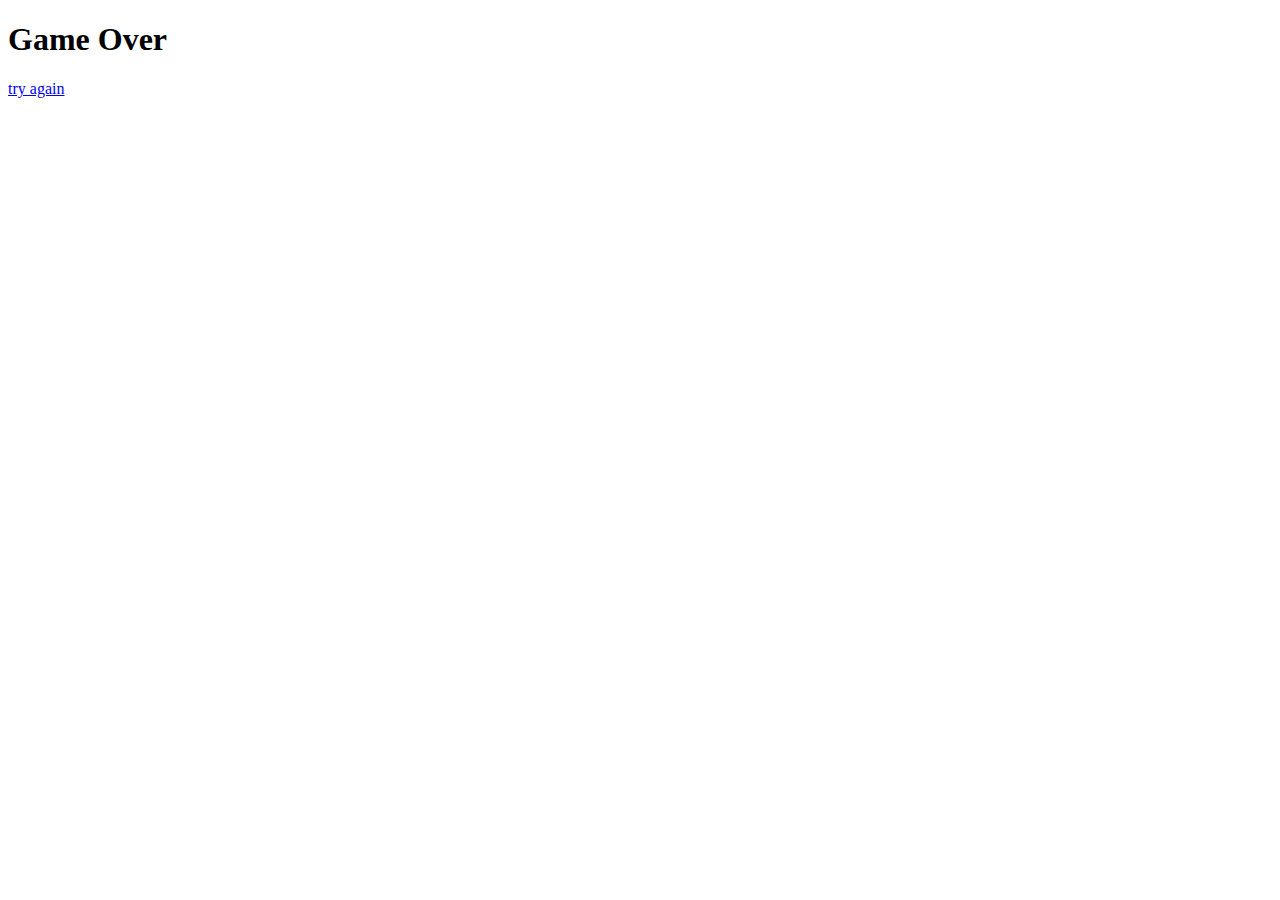
==== gameover.html @ 7afb5dc0 "add gameover page, fix scores counter, minor changes" ====
<!DOCTYPE html>
<html lang="en">
<head>
    <meta charset="UTF-8">
    <meta http-equiv="X-UA-Compatible" content="IE=edge">
    <meta name="viewport" content="width=device-width, initial-scale=1.0">
    <title>Lemmings clone | Game Over</title>
</head>
<body>
    <h1>Game Over</h1>
    <p>
        <a href="./index.html">try again</a>
    </p>
</body>
</html>
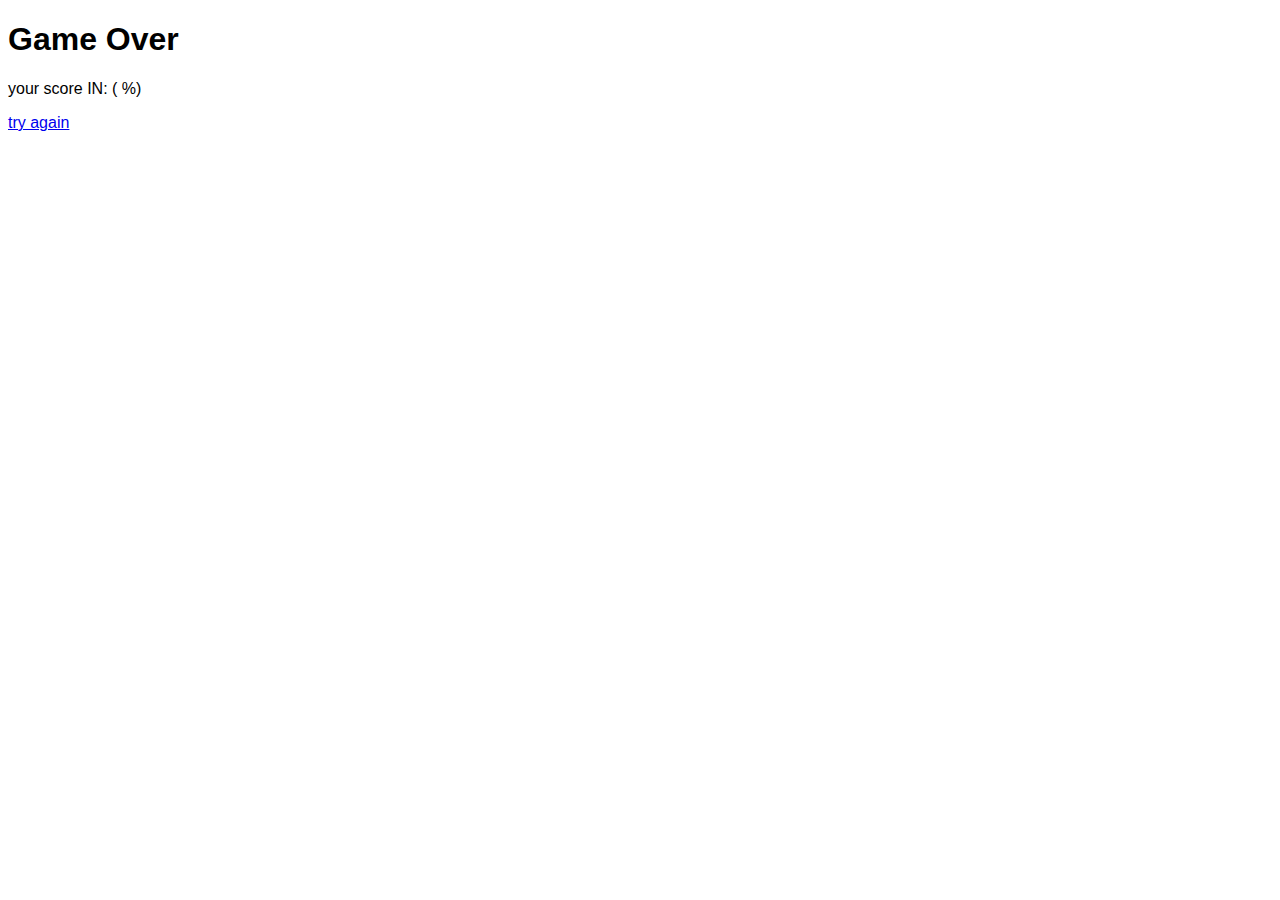
==== commit b93f8ba5: "add score in game over page" ====
--- a/gameover.html
+++ b/gameover.html
@@ -5,11 +5,26 @@
     <meta http-equiv="X-UA-Compatible" content="IE=edge">
     <meta name="viewport" content="width=device-width, initial-scale=1.0">
     <title>Lemmings clone | Game Over</title>
+    <style>
+        body {
+            font-family: sans-serif;
+        }    
+    </style>
 </head>
 <body>
     <h1>Game Over</h1>
+    <p>your score IN: <span id="in">0</span> (<span id="in-percent">0</span> %)</p>
     <p>
         <a href="./index.html">try again</a>
     </p>
+
+    <script>
+        const url = new URL(window.location.href);
+        const scoreIn = url.searchParams.get("scoreIn")
+        const scoreInPercent = url.searchParams.get("scoreIn")
+        window.history.replaceState({}, document.title, "./gameover.html"); // replace url to hide parameters/query strings without addind it to history (no back button, otherwise use pushState())
+        document.querySelector("body p span#in").innerText = scoreIn
+        document.querySelector("body p span#in-percent").innerText = scoreInPercent
+    </script>
 </body>
 </html>